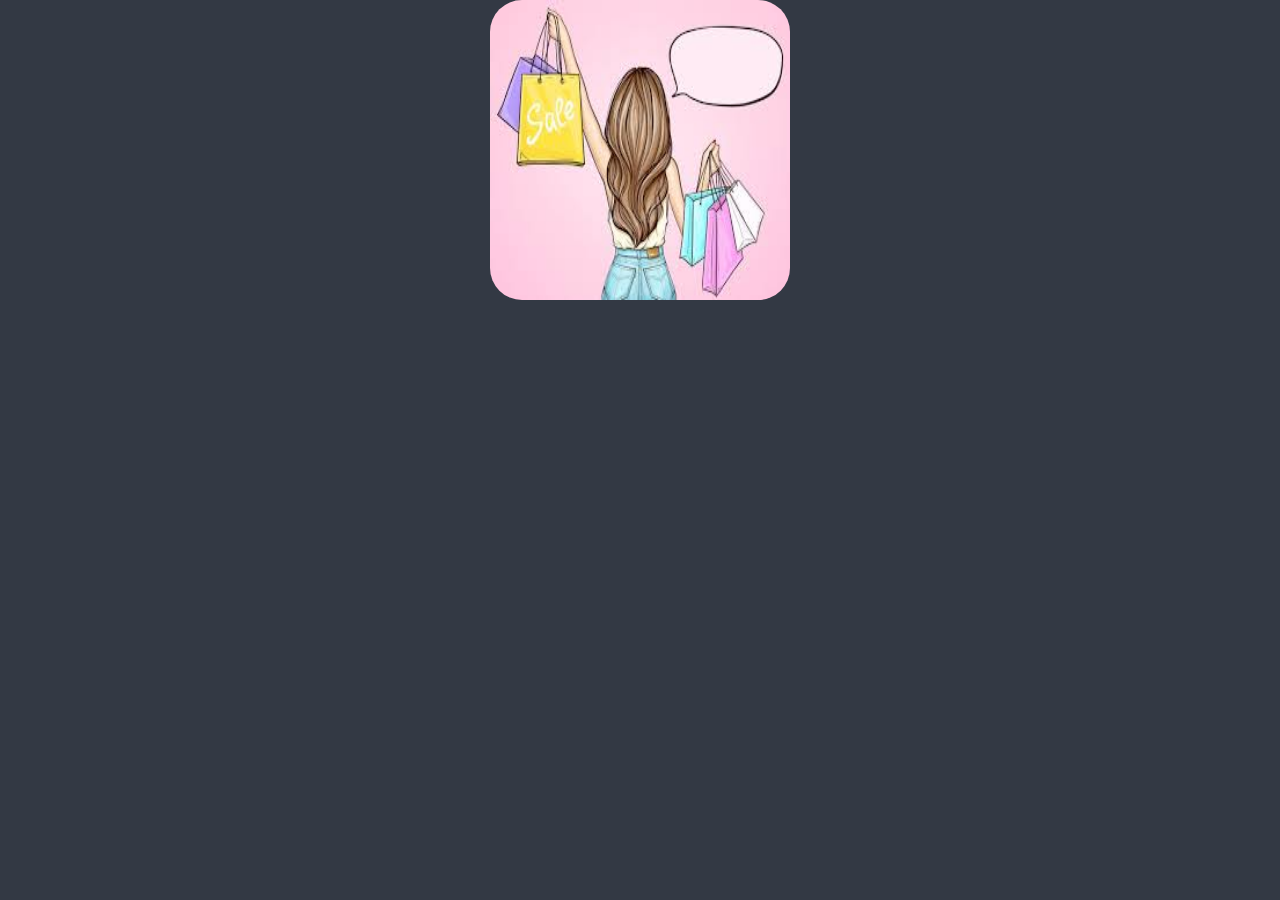
==== contato.html @ a2da32be "melhorando as dimenção 09/04  O pROJETO HJ FICOU POR CONTA DOS ESFEITOS VISUAIS . Foi redimensionado" ====
<!DOCTYPE html>
<html lang="en">
<head>
    <meta charset="UTF-8">
    <meta name="viewport" content="width=device-width, initial-scale=1.0">
   <link rel="stylesheet" href="style.css">
    <title>Compras</title>
</head>
<body>
    
<div class="pagina-compra">
    <img src="[data-uri]" alt="">
</div>


<h1 class="frase-1">NÃO ACREDITO QUE VOCÊ VEIO!</h1>
<h1 class="frase-2">QUASE LÁ !!! AGUARDE MAIS ALGUNS DIAS</h1>
<h1 class="frase-3">PROJETO QUASE PRONTO.</h1>
<h1 class="frase-4">AGUARDE QUE TEREMOS MUITAS NOVIDADES.</h1>

</body>
</html>
---- style.css ----
.overlay {
    position: fixed;
    top: 0;
    left: 0;
    width: 100%;
    height: 100%;
    background-color: rgb(241, 8, 8);
    display: flex;
    justify-content: center;
    align-items: center;
    z-index: 9999; /* Fica na frente de tudo */
  }

  /* Texto gigante e animação de piscar */
  .conteudo-alerta h1 {
    color: white;
    font-size: 100px;
    font-family: sans-serif;
    font-weight: bold;
    text-align: center;
    animation: mudarESumir 1s forwards;
    animation: piscar Vermelho 0.3.5s infinite;
    animation: sumir 3s forwards; 

  }
  @keyframes mudarESumir {
    0% {
        color: rgba(141, 6, 42, 0.519);
        opacity: 1;
    }
    100% {
        color: rgb(225, 57, 130); /* Cor final antes de sumir */
        opacity: 0;
        visibility: hidden; /* Garante que o item não seja clicável após sumir */
    }
}

  @keyframes jornal-container {
    0% { color: white; text-shadow: none; }
    50% { color: rgb(255, 0, 247); text-shadow: 0 0 20px rgb(247, 0, 255); }

    100% { color: white; text-shadow: none; }
    
  }
  @keyframes sumir {
    0% { opacity: 1; }
    100% { opacity: 0; }
}
body {
    margin: 0;
    padding: 0;
    background-color: #030b18ce;
    font-family: 'Segoe UI', Tahoma, sans-serif;
    color: white;
    display: flex;
    flex-direction: column;
    align-items: center; /* Centraliza tudo horizontalmente */
}


.fundo {
    padding-top: 12px;
    width: 100%;
    height: 200px;
    background-color: #0095ff48;
    overflow: hidden; 
    display: flex;
    align-items: center;
}

.slider {
    display: flex;
    gap: 20px; /* Espaço entre as fotos */
    animation:  andar 10s linear infinite; /* 20s é a velocidade */
}

.slider img {
    height: 150px; /* Altura das fotos dentro da faixa */
    border-radius: 22px;
}


@keyframes andar {
    from {
        transform: translateX(0);
    }
    to {

        transform: translateX(-100%); 
    }
}

.jornal-container {

    perspective: 100px; /* Dá o efeito 3D de profundidade */
    align-items: center;
    text-align: center;
    position: relative;
  
    position: relative;
    
    border-left: 50px;
    object-fit: cover; /* Resolve o problema de ficar esticado! */
    border-radius: 29px;
    box-shadow: 5px 5px 5px rgba(0, 0, 0, 0.015);
    
}

.jornal-container , img{
      width: 88%;
    height: 400px;
    border-radius: 32px;

}
.pagina-compra img{
    width: 300px;
    height: 300px;
    align-items: center;
    text-align: justify;
}
button a{
    text-decoration: none;
    color: white;
    font-size: 32px;
    font-weight: 300;
}

/* 1. Posicionamento do Título a 25% do topo */
#title {
    margin-top: 5vh; /* 25% da altura da tela */
    background: linear-gradient(135deg, #88a5d4a3 10%, #a1b6df93 22%,#106a976e 18%,#2871e6 12%,#24324870 5%, #162447 35%,#2871e6 22%,#162447 35%,#164897 22%);
    border-radius: 30px;
    text-align: center;
    width: 50%;
    margin-bottom: 50px; /* Espaço entre o título e os cards */
}

.titulo h1 {
 
    margin: 0;
    font-size: 3rem;
    letter-spacing: 2px;
}

/* 2. Organização da Grade de Cards */
.grid-cards {
    display: grid;
    grid-template-columns: repeat(auto-fit, minmax(250px, 1fr)); /* Responsivo */
    gap: 20px;
    margin-top: 8%;
    width: 90%;
    max-width: 1200px;
    margin-bottom: 50px;
}

.card {
    background: #1a1d23;
    padding: 15px;
    border-radius: 8px;
    text-align: center;
    transition: transform 0.3s;
}
.card h1{
     font-size: 34px;
     font-weight: 400;
     font-family: 'Franklin Gothic Medium', 'Arial Narrow', Arial, sans-serif;
}
.card:hover {
    transform: scale(1.06);
       transform: translateY(-10px); /* Eleva o card levemente */
    
    /* Brilho Azul Galáctico (Neon) */
    box-shadow: 0 10px 30px rgba(0, 150, 255, 0.4), 
                0 0 15px rgba(100, 50, 255, 0.3); 
    
    /* Borda acende levemente */
    border-color: #0096ff;
    
}

.card img {
    width: 100%;
    height: 200px;
    object-fit: cover; /* Ajusta a imagem sem distorcer */
    border-radius: 5px;
}

/* 3. Layout Inferior (Propaganda e Curiosidades) */
.layout-principal {
    display: flex;
    width: 90%;
    max-width: 1200px;
    gap: 30px;
    justify-content: center;
}

.secao-propaganda, .secao-curiosidades {
    flex: 1;
}

.card-curiosidade {
    display: flex;
    align-items: center;
    gap: 10px;
    margin-bottom: 15px;
    background: #111419;
    padding: 10px;
    border-radius: 5px;
}

.card-curiosidade img {
    width: 60px;
    height: 60px;
    border-radius: 4px;
}
.btn-venda{ 
    font-size: 22px;
    background-color: #243248;
    color: rgb(244, 241, 241);
}

h1 {
    opacity: 0; /* Começam invisíveis */
    animation: surgirESumir 9s linear forwards; /* 'forwards' mantém o estado final */
}

/* FRASE 1: Aparece na hora (0s) */
.frase-1 {
    animation-delay: 0s;
}

/* FRASE 2: Espera 5 segundos (tempo da primeira sumir) */
.frase-2 {
    animation-delay: 3s;
}

/* FRASE 3: Espera 10 segundos */
.frase-3 {
    animation-delay: 5s;
}

.frase-4{
    animation-delay: 7s;

}
@keyframes surgirESumir {
    0% { opacity: 0; color: black; transform: translateY(10px); }
    10% { opacity: 1; color: rgb(229, 255, 0); transform: translateY(0); }  /* Surge e muda de cor */
    90% { opacity: 1; color: red; }                            /* Fica visível */
    100% { opacity: 0; display: none; }                        /* Some */
}
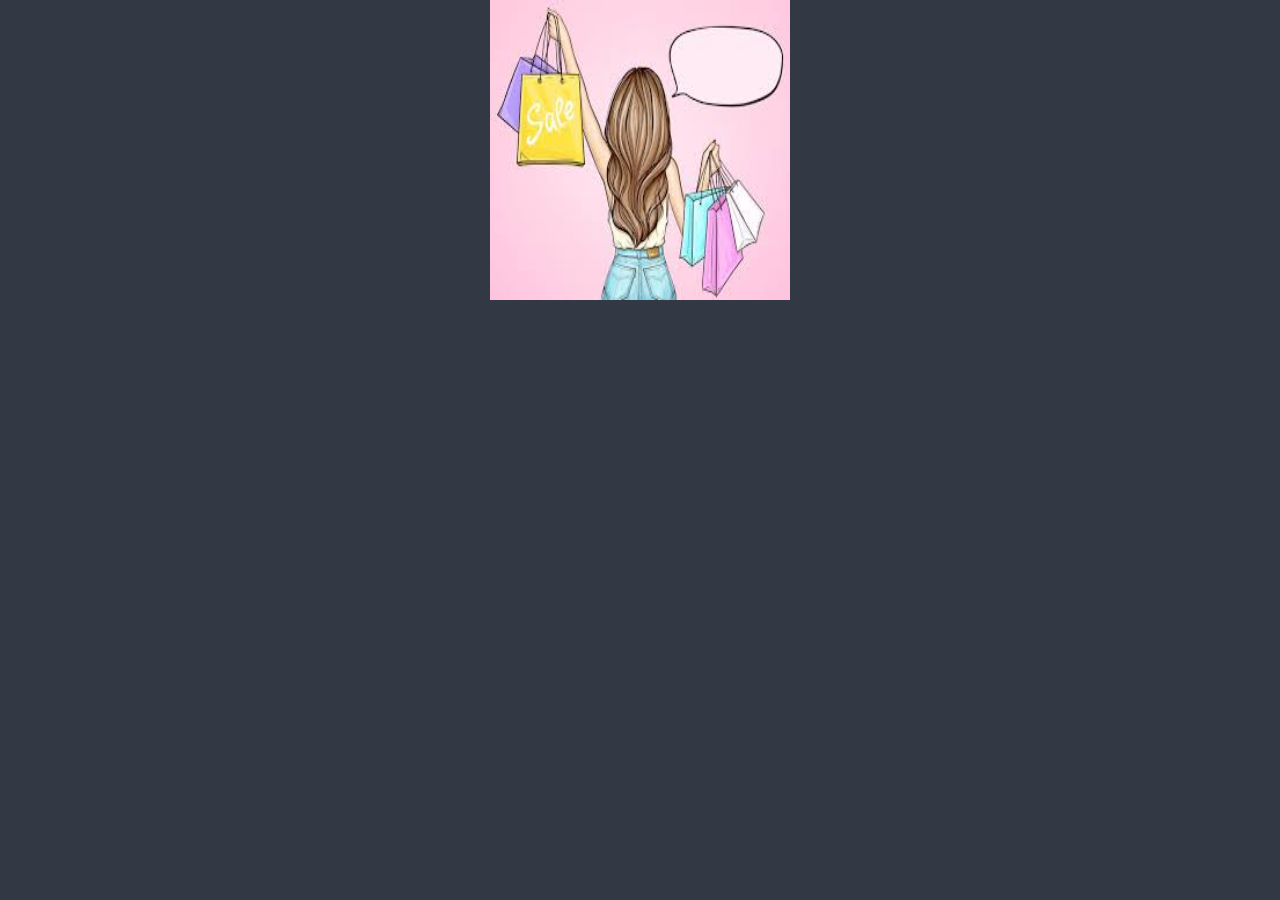
==== commit 28a920bb: "Relatório Técnico de Desenvolvimento: Portal Galactic Games 1. Resumo do ProjetoDesenvolvimento de u" ====
--- a/contato.html
+++ b/contato.html
@@ -1,22 +1,24 @@
-<!DOCTYPE html>
-<html lang="en">
-<head>
-    <meta charset="UTF-8">
-    <meta name="viewport" content="width=device-width, initial-scale=1.0">
-   <link rel="stylesheet" href="style.css">
-    <title>Compras</title>
-</head>
-<body>
-    
-<div class="pagina-compra">
-    <img src="[data-uri]" alt="">
-</div>
-
-
-<h1 class="frase-1">NÃO ACREDITO QUE VOCÊ VEIO!</h1>
-<h1 class="frase-2">QUASE LÁ !!! AGUARDE MAIS ALGUNS DIAS</h1>
-<h1 class="frase-3">PROJETO QUASE PRONTO.</h1>
-<h1 class="frase-4">AGUARDE QUE TEREMOS MUITAS NOVIDADES.</h1>
-
-</body>
+<!DOCTYPE html>
+<html lang="en">
+<head>
+    <meta charset="UTF-8">
+      
+   <meta name="viewport" content="width=device-width, initial-scale=1.0">
+    <link rel="stylesheet" href="style.css">
+    <title>Galactic Games | Loja Oficial</title>
+
+</head>
+<body>
+    
+<div class="pagina-compra">
+    <img src="[data-uri]" alt="">
+</div>
+
+
+<h4 lass="frase-1"> QUE BOM QUE VOCÊ VEIO!</h4>
+<h4 class="frase-2">ESTAMOS QUASE LÁ !!! AGUARDE MAIS ALGUNS DIAS</h4>
+<h4 class="frase-3"> E VENHA CURTIR </h4>
+<h4 class="frase-4"> MUITAS NOVIDADES !</h4>
+
+</body>
 </html>
--- a/style.css
+++ b/style.css
@@ -1,154 +1,173 @@
 
- .overlay {
-    position: fixed;
-    top: 0;
-    left: 0;
-    width: 100%;
-    height: 100%;
-    background-color: rgb(241, 8, 8);
-    display: flex;
-    justify-content: center;
-    align-items: center;
-    z-index: 9999; /* Fica na frente de tudo */
-  }
-
-  /* Texto gigante e animação de piscar */
-  .conteudo-alerta h1 {
+/* Texto gigante e animação */
+.conteudo-alerta h1 {
     color: white;
-    font-size: 100px;
+    font-size: 74px;
     font-family: sans-serif;
     font-weight: bold;
     text-align: center;
-    animation: mudarESumir 1s forwards;
-    animation: piscar Vermelho 0.3.5s infinite;
-    animation: sumir 3s forwards; 
-
-  }
-  @keyframes mudarESumir {
+    -webkit-text-stroke: 2px #050133d0; 
+}
+
+@keyframes mudarESumir {
     0% {
         color: rgba(141, 6, 42, 0.519);
         opacity: 1;
     }
     100% {
-        color: rgb(225, 57, 130); /* Cor final antes de sumir */
+        color: rgb(225, 57, 130);
         opacity: 0;
-        visibility: hidden; /* Garante que o item não seja clicável após sumir */
-    }
-}
-
-  @keyframes jornal-container {
+        visibility: hidden;
+    }
+}
+
+@keyframes jornal-container {
     0% { color: white; text-shadow: none; }
     50% { color: rgb(255, 0, 247); text-shadow: 0 0 20px rgb(247, 0, 255); }
-
     100% { color: white; text-shadow: none; }
-    
-  }
-  @keyframes sumir {
+}
+
+@keyframes sumir {
     0% { opacity: 1; }
     100% { opacity: 0; }
 }
+
+/* Configuração do fundo geral */
+
 body {
     margin: 0;
     padding: 0;
     background-color: #030b18ce;
     font-family: 'Segoe UI', Tahoma, sans-serif;
     color: white;
+
     display: flex;
     flex-direction: column;
-    align-items: center; /* Centraliza tudo horizontalmente */
-}
-
-
+    align-items: center;
+}
+
+/* --- CARROSSEL / SLIDER COM ANIMAÇÃO AUTOMÁTICA --- */
 .fundo {
-    padding-top: 12px;
-    width: 100%;
-    height: 200px;
+    padding: 20px 0;
+    width: 100%;
     background-color: #0095ff48;
-    overflow: hidden; 
-    display: flex;
-    align-items: center;
+    overflow: hidden; /* Esconde as imagens que saem da tela */
+    display: flex;
+    align-items: center;
+    margin-bottom: 40px;
 }
 
 .slider {
     display: flex;
-    gap: 20px; /* Espaço entre as fotos */
-    animation:  andar 10s linear infinite; /* 20s é a velocidade */
+    gap: 20px;
+    width: max-content; /* Ajusta a largura ao tamanho total das imagens */
+    animation: andar Carrossel 12s linear infinite; /* Move o carrossel de forma contínua */
+}
+
+.slider:hover {
+    animation-play-state: paused; /* Pausa o movimento quando o usuário passa o mouse por cima */
 }
 
 .slider img {
-    height: 150px; /* Altura das fotos dentro da faixa */
+    height: 150px;
+    width: auto;
     border-radius: 22px;
-}
-
-
-@keyframes andar {
-    from {
+    cursor: pointer;
+    transition: transform 0.2s ease;
+}
+
+.slider img:hover {
+    transform: scale(1.05); /* Dá um leve zoom na imagem focada */
+}
+
+/* CLIPE DE MOVIMENTAÇÃO INFINITA */
+@keyframes andarCarrossel {
+    0% {
         transform: translateX(0);
     }
-    to {
-
-        transform: translateX(-100%); 
-    }
-}
-
+    100% {
+        /* Move exatamente metade do conteúdo para criar o efeito infinito */
+        transform: translateX(-50%); 
+    }
+}
+
+
+
+/* Banner Principal (A vírgula foi removida para aplicar APENAS na imagem do banner) */
 .jornal-container {
-
-    perspective: 100px; /* Dá o efeito 3D de profundidade */
+    perspective: 100px;
+    height: 238px;
     align-items: center;
     text-align: center;
     position: relative;
-  
-    position: relative;
-    
     border-left: 50px;
-    object-fit: cover; /* Resolve o problema de ficar esticado! */
     border-radius: 29px;
     box-shadow: 5px 5px 5px rgba(0, 0, 0, 0.015);
-    
-}
-
-.jornal-container , img{
-      width: 88%;
-    height: 400px;
+    width: 98%;
+    margin: 20px auto;
+}
+
+.jornal-container img {
+    width: 70vw; /* Define o tamanho exato de 70% da largura da tela */
+    height: 60px; /* Mantém uma altura imponente de banner */
+    object-fit: fill; /* Recorta a imagem sem distorcer o rosto dos personagens */
     border-radius: 32px;
-
-}
-.pagina-compra img{
+    display: block;
+    margin: 0 auto; /* Centraliza a imagem perfeitamente */
+}
+
+
+.jornal-container img:hover {
+    transform: scale(1.02) translateY(-5px);
+    box-shadow: 0 8px 20px rgba(17, 135, 220, 0.799), 0 0 25px rgba(100, 50, 255, 0.3); 
+    border-color: #b7d8f0;
+    transition: 0.s ease;
+}
+
+.pagina-compra img {
     width: 300px;
+    cursor: pointer;
     height: 300px;
     align-items: center;
     text-align: justify;
 }
-button a{
+
+button a {
     text-decoration: none;
     color: white;
-    font-size: 32px;
+    font-size: 22px; /* Reduzido para caber dentro do botão */
     font-weight: 300;
 }
 
-/* 1. Posicionamento do Título a 25% do topo */
+/* Posicionamento do Título */
 #title {
-    margin-top: 5vh; /* 25% da altura da tela */
+    margin-top: 10px; /* Joga o título bem para o topo */
     background: linear-gradient(135deg, #88a5d4a3 10%, #a1b6df93 22%,#106a976e 18%,#2871e6 12%,#24324870 5%, #162447 35%,#2871e6 22%,#162447 35%,#164897 22%);
     border-radius: 30px;
     text-align: center;
     width: 50%;
-    margin-bottom: 50px; /* Espaço entre o título e os cards */
-}
+    margin-bottom: 20px; /* Reduz o espaço gigante antes da imagem */
+}
+
 
 .titulo h1 {
- 
     margin: 0;
     font-size: 3rem;
     letter-spacing: 2px;
 }
 
-/* 2. Organização da Grade de Cards */
+/* Grade de Cards Responsiva */
+
+
+/********** VAMOS A ORGANIZAÇÃO DE GRADE CARD : */
 .grid-cards {
+
+
     display: grid;
-    grid-template-columns: repeat(auto-fit, minmax(250px, 1fr)); /* Responsivo */
+    /* Mudamos para auto-fill e definimos uma fração exata (1fr) para distribuir perfeitamente */
+    grid-template-columns: repeat(auto-fill, minmax(220px, 1fr)); 
     gap: 20px;
-    margin-top: 8%;
+    margin-top: 30px;
     width: 90%;
     max-width: 1200px;
     margin-bottom: 50px;
@@ -160,93 +179,102 @@
     border-radius: 8px;
     text-align: center;
     transition: transform 0.3s;
-}
-.card h1{
-     font-size: 34px;
-     font-weight: 400;
-     font-family: 'Franklin Gothic Medium', 'Arial Narrow', Arial, sans-serif;
-}
+    
+    /* ADICIONE ESSA LINHA ABAIXO: Força o card a ter uma largura base estável */
+    width: 100%; 
+    box-sizing: border-box; /* Garante que o padding não quebre a largura */
+}
+
+
+.card h1 {
+     font-size: 24px; /* Ajustado para não estourar o card */
+     font-weight: bold;
+     color: #00ff88; /* Combina com o tema gamer */
+     margin-bottom: 15px;
+     font-family: 'Lucida Sans Unicode', 'Lucida Grande', 'Lucida Sans', Arial, sans-serif;
+}
+
 .card:hover {
-    transform: scale(1.06);
-       transform: translateY(-10px); /* Eleva o card levemente */
-    
-    /* Brilho Azul Galáctico (Neon) */
-    box-shadow: 0 10px 30px rgba(0, 150, 255, 0.4), 
-                0 0 15px rgba(100, 50, 255, 0.3); 
-    
-    /* Borda acende levemente */
-    border-color: #0096ff;
-    
+    transform: scale(1.05) translateY(-10px);
+    box-shadow: 0 25px 40px rgba(17, 135, 220, 0.799), 0 0 25px rgba(100, 50, 255, 0.3); 
 }
 
 .card img {
     width: 100%;
-    height: 200px;
-    object-fit: cover; /* Ajusta a imagem sem distorcer */
-    border-radius: 5px;
-}
-
-/* 3. Layout Inferior (Propaganda e Curiosidades) */
+    height: 180px;
+    object-fit: cover;
+    border-radius: 8px;
+}
+
+/* Layout Inferior */
 .layout-principal {
     display: flex;
     width: 90%;
     max-width: 1200px;
     gap: 30px;
     justify-content: center;
+    margin-bottom: 50px;
 }
 
 .secao-propaganda, .secao-curiosidades {
     flex: 1;
 }
 
+.box-anuncio img {
+    width: 100%;
+    border-radius: 8px;
+}
+
 .card-curiosidade {
     display: flex;
     align-items: center;
-    gap: 10px;
+    gap: 15px;
     margin-bottom: 15px;
     background: #111419;
-    padding: 10px;
-    border-radius: 5px;
+    padding: 15px;
+    border-radius: 8px;
 }
 
 .card-curiosidade img {
     width: 60px;
     height: 60px;
-    border-radius: 4px;
-}
-.btn-venda{ 
-    font-size: 22px;
+    border-radius: 6px;
+    object-fit: cover;
+}
+
+.btn-venda { 
+    font-size: 18px;
     background-color: #243248;
-    color: rgb(244, 241, 241);
-}
-
-h1 {
-    opacity: 0; /* Começam invisíveis */
-    animation: surgirESumir 9s linear forwards; /* 'forwards' mantém o estado final */
-}
-
-/* FRASE 1: Aparece na hora (0s) */
-.frase-1 {
-    animation-delay: 0s;
-}
-
-/* FRASE 2: Espera 5 segundos (tempo da primeira sumir) */
-.frase-2 {
-    animation-delay: 3s;
-}
-
-/* FRASE 3: Espera 10 segundos */
-.frase-3 {
-    animation-delay: 5s;
-}
-
-.frase-4{
-    animation-delay: 7s;
-
-}
+    border: none;
+    padding: 10px 20px;
+    border-radius: 6px;
+    margin-top: 15px;
+    cursor: pointer;
+    width: 100%;
+    transition: 0.2s;
+}
+
+.btn-venda:hover {
+    background-color: #2871e6;
+}
+
+/* Animações de texto */
+h4 {
+    font-size: 44px;
+    opacity: 0;
+    animation: surgirESumir 3s linear forwards;
+}
+
+.frase-1 { animation-delay: 0s; }
+.frase-2 { animation-delay: 3s; }
+.frase-3 { animation-delay: 5s; }
+.frase-4 { animation-delay: 7s; }
+
 @keyframes surgirESumir {
     0% { opacity: 0; color: black; transform: translateY(10px); }
-    10% { opacity: 1; color: rgb(229, 255, 0); transform: translateY(0); }  /* Surge e muda de cor */
-    90% { opacity: 1; color: red; }                            /* Fica visível */
-    100% { opacity: 0; display: none; }                        /* Some */
-}
+    10% { opacity: 1; color: rgb(229, 255, 0); transform: translateY(0); }
+    90% { opacity: 1; color: red; }
+    100% { opacity: 0; display: none; }
+}
+
+
